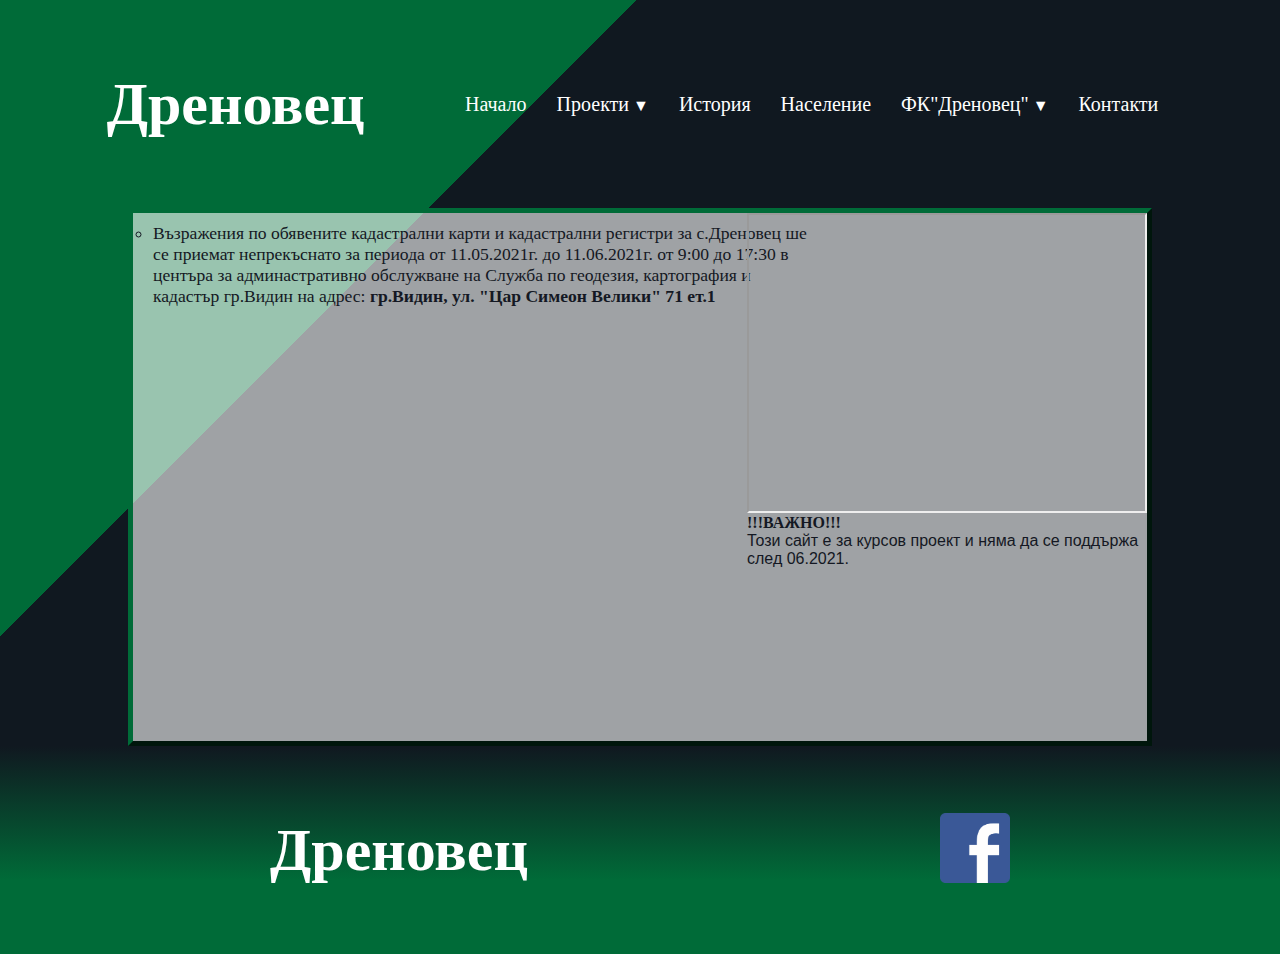
==== index.html @ 5027378a "Add files via upload" ====
<!DOCTYPE html>
<html lang="en">
<head>
    <meta charset="UTF-8">
    <meta http-equiv="X-UA-Compatible" content="IE=edge">
    <meta name="viewport" content="width=device-width, initial-scale=1.0">
    <link rel="stylesheet" href="./style/index.css">
    <title>Drenovets</title>
</head>
<body>
    <header>
       <div class="menu">
        <h1 class="logo">Дреновец</h1>
        <ul class="menu1">
            <li><a href="./index.html">Начало</a></li>
            <li class="d1"><a>Проекти</a>
                <div class="drop_menu">
                <ul>
                    <li><a>В процес</a></li>
                    <li><a>Завършени</a></li>
                </ul>
                </div></li>
            <li><a>История</a></li>
            <li><a>Население</a></li>
            <li class="d1"><a>ФК"Дреновец"</a>
                <div class="drop_menu1">
                    <ul>
                        <li><a>Състав</a></li>
                        <li><a>Класация</a></li>
                    </ul>
                </div></li>
            <li><a>Контакти</a></li>
        </ul>           
        </div>
    </header>
    <main>
        <section class="main_art">
            <div class="news">
                <ul>
                    <li>Възражения по обявените кадастрални карти и кадастрални регистри за с.Дреновец ше се приемат непрекъснато за периода от 11.05.2021г. до 11.06.2021г. от 9:00 до 17:30 в центъра за админастративно обслужване на Служба по геодезия, картография и кадастър гр.Видин на адрес: <b>гр.Видин, ул. "Цар Симеон Велики" 71 ет.1</b></li>
                </ul>
            </div>
            <div class="map">
                <iframe src="https://www.google.com/maps/embed?pb=!1m18!1m12!1m3!1d46156.79457831453!2d22.93529548210737!3d43.69392820455635!2m3!1f0!2f0!3f0!3m2!1i1024!2i768!4f13.1!3m3!1m2!1s0x4754986d99f8a3fb%3A0x6a6aec758526b45f!2zMzkyMCDQlNGA0LXQvdC-0LLQtdGG!5e0!3m2!1sbg!2sbg!4v1621268504435!5m2!1sbg!2sbg"></iframe>
            </div>
            <div class="imp">
                <b>!!!ВАЖНО!!!</b><br>
                Този сайт е за курсов проект и няма да се поддържа след 06.2021.
            </div>
        </section>
    </main>
    <footer>
        <h1 class="logo">Дреновец</h1>
        <div><a href="https://www.facebook.com/groups/968254559970302"><img src="../images/facebook-logo-png-6381.png" alt="Facebook" id="fb"></a></div>
    </footer>
</body>
</html>
---- style/index.css ----
*{
    margin: 0px auto;
    font-family: Georgia, 'Times New Roman', Times, serif;
    padding: 0;
    box-sizing: border-box;
}
body{
    height: 100%;
    background: linear-gradient(-45deg, #101820FF 71.5%,#006B38FF 40%);
}
.menu{
    height: 13em;
    width: 100%;
    color: #fff;
    display: flex;
    align-items: center;
    justify-content: space-between;
    padding: 0 5%;

}
.logo{
    font-size: 60px;
    color: #fff;
}
.drop_menu{
    display: none;
    cursor: pointer;
    z-index: 100;
}
.drop_menu1{
    display: none;
    cursor: pointer;
    z-index: 100;
}
.menu ul li:hover .drop_menu{
    display: block;
    position: absolute;
    left: 0%;
    top:100%;
    background-color: #101820FF;
    
}
.menu ul li:hover .drop_menu1{
    display: block;
    position: absolute;
    left: 0%;
    top:100%;
    background-color: #101820FF;
    
}
.menu ul{
    list-style: none;
    display: flex;
}
.menu1 li {
    padding:10px 15px;
    position: relative;
    color: #fff;
    cursor: pointer;
}
.menu1 li a{
    text-decoration: none;
    font-size: 20px;
}
.drop_menu ul{
    display: block;
}
.drop_menu ul li{
    width: 130.5px;
    padding:15px;
}
.drop_menu1 ul{
    display: block;
}
.drop_menu1 ul li{
    width: 186px;
    padding:15px;
}
.drop_menu1 ul li:hover {
    background-color: #006B38FF;
}
.d1::after{
    content:'\25BC';
}
a:link{
    color: #fff;
}
a:visited{
    color: #fff;
}
a:active{
    color: #fff;
}
.main_art{
    min-height: 30em;
    width: 80%;
    position: relative;
    display: block;
    align-items: center;
    background-color: rgba(255, 255, 255, 0.6);
    opacity: 1;
    border-width: 5px;
    border-color: #006B38FF;
    border-style: outset;
    box-sizing: border-box;
    overflow: hidden;
}
.map{
    position: absolute;
    top: 0px;
    right: 0px;
    display: block;
    width: 400px;
    height: 300px;
    box-sizing:border-box;
}
iframe{
    width:400px;
    height:300px;
}
.news{
    float: left;
    min-height: 30em;
    width: 67.4%;
    box-sizing: border-box;
    color:#141823;
    font-family: Verdana, Geneva, Tahoma, sans-serif;
    font-size: 1.1em;
    padding-top: 10px;
    padding-left: 20px;
    padding-bottom: 15px;
}
.imp{
    position: absolute;
    display: block;
    top: 301px;
    right: 0;
    width: 400px;
    min-height: 10em;
    color: #141823;
    font-family: Verdana, Geneva, Tahoma, sans-serif;
    box-sizing: border-box;
}
footer{
    height: 13em;
    width: 100%;
    background: linear-gradient(0deg, #006B38FF 35.5%,#101820FF 100%);
    color: #fff;
    display: flex;
    align-items: center;
    justify-content: space-between;
    padding: 0 5%;
}
#fb{
    height: 70px;
    width: 70px;
}
.news ul li{
    list-style: circle;
}
.news ul li::marker{
    font-weight: bold;
}
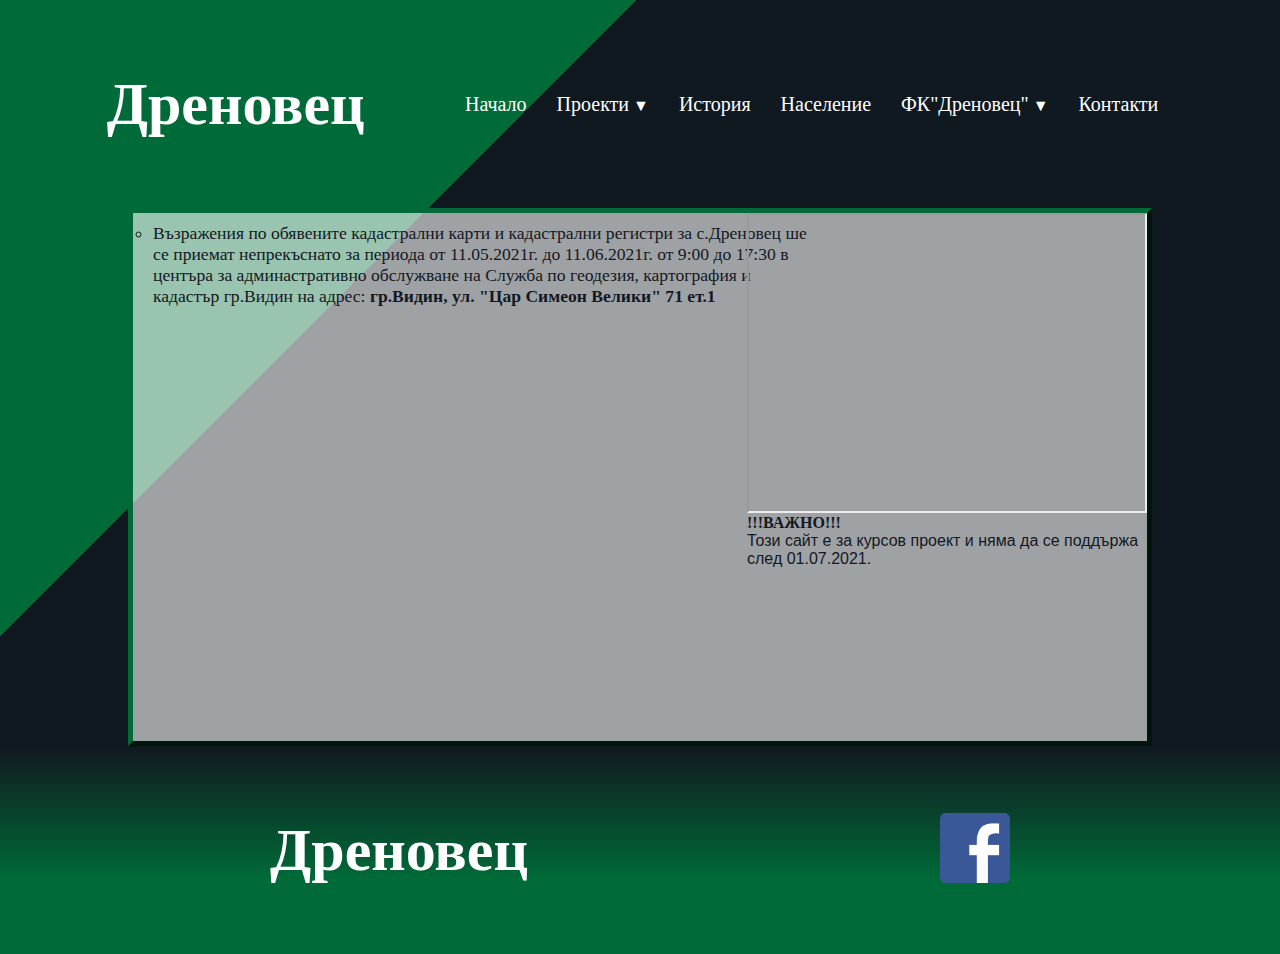
==== commit bece9b87: "Add files via upload" ====
--- a/index.html
+++ b/index.html
@@ -16,16 +16,16 @@
             <li class="d1"><a>Проекти</a>
                 <div class="drop_menu">
                 <ul>
-                    <li><a>В процес</a></li>
-                    <li><a>Завършени</a></li>
+                    <li><a href="./pages/projectsOngoing.html">В процес</a></li>
+                    <li><a href="./pages/finishedProjects.html">Завършени</a></li>
                 </ul>
                 </div></li>
-            <li><a>История</a></li>
-            <li><a>Население</a></li>
+            <li><a href="./pages/history.html">История</a></li>
+            <li><a href="./pages/population.html">Население</a></li>
             <li class="d1"><a>ФК"Дреновец"</a>
                 <div class="drop_menu1">
                     <ul>
-                        <li><a>Състав</a></li>
+                        <li><a href="./pages/fkdren.html">Състав</a></li>
                         <li><a>Класация</a></li>
                     </ul>
                 </div></li>
@@ -45,13 +45,13 @@
             </div>
             <div class="imp">
                 <b>!!!ВАЖНО!!!</b><br>
-                Този сайт е за курсов проект и няма да се поддържа след 06.2021.
+                Този сайт е за курсов проект и няма да се поддържа след 01.07.2021.
             </div>
         </section>
     </main>
     <footer>
         <h1 class="logo">Дреновец</h1>
-        <div><a href="https://www.facebook.com/groups/968254559970302"><img src="../images/facebook-logo-png-6381.png" alt="Facebook" id="fb"></a></div>
+        <div><a href="https://www.facebook.com/groups/968254559970302"><img src="./images/facebook-logo-png-6381.png" alt="Facebook" id="fb"></a></div>
     </footer>
 </body>
 </html>